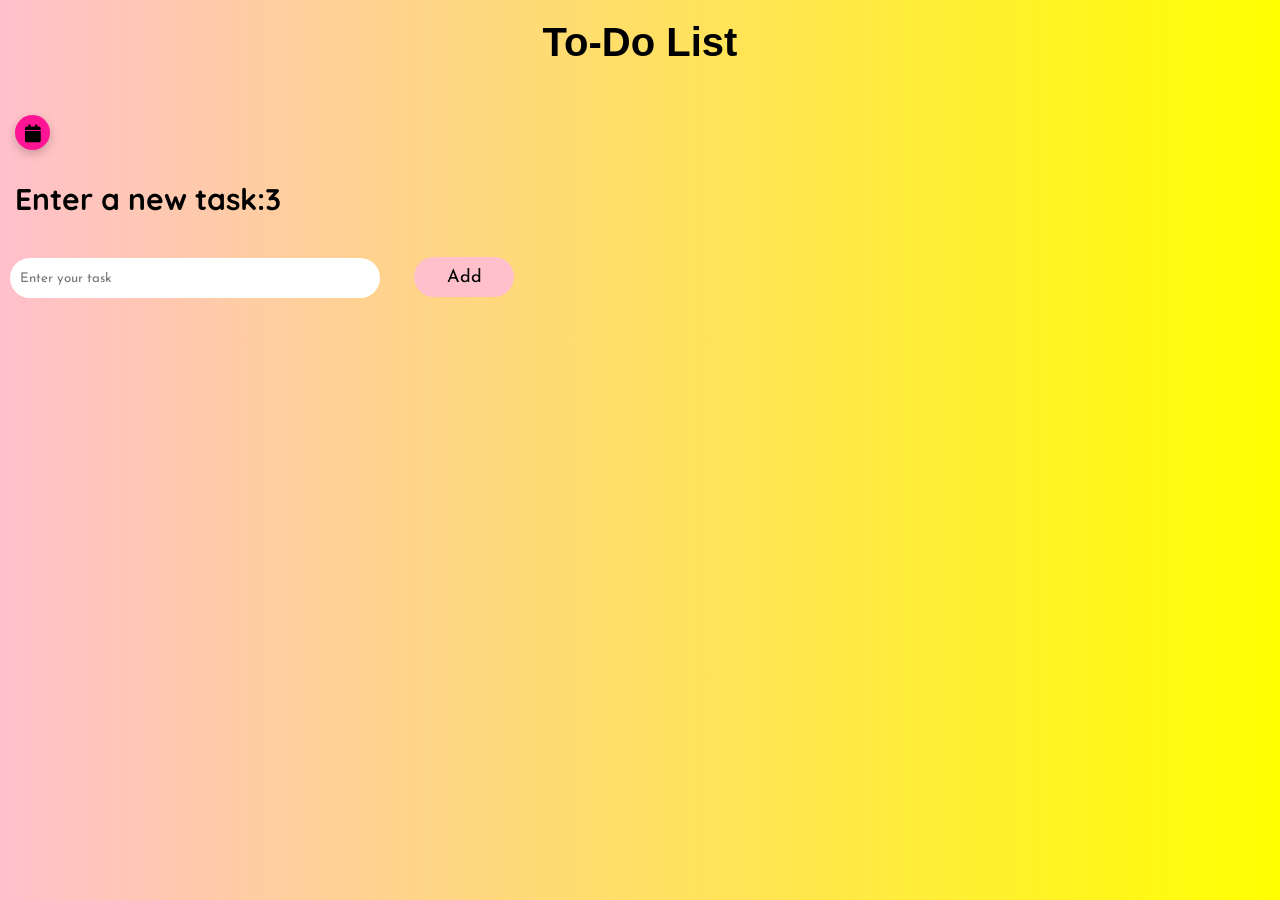
==== index.html @ c7074f35 "Rename todo.html to index.html" ====
<!DOCTYPE html>
<html lang="en">
<head>
    <meta charset="UTF-8">
    <meta name="viewport" content="width=device-width, initial-scale=1.0">
    <title>Document</title>

    <link rel="stylesheet" href="https://cdnjs.cloudflare.com/ajax/libs/font-awesome/6.5.0/css/all.min.css">
    
    <link rel="preconnect" href="https://fonts.googleapis.com">

    <link rel="preconnect" href="https://fonts.gstatic.com" crossorigin>

   <link href="https://fonts.googleapis.com/css2?family=Josefin+Sans:ital,wght@0,100..700;1,100..700&display=swap" rel="stylesheet">

    <link href="https://fonts.googleapis.com/css2?family=Quicksand:wght@300;400;500;600;700&display=swap" rel="stylesheet">

    <link rel="preconnect" href="https://fonts.googleapis.com">

    <link rel="preconnect" href="https://fonts.gstatic.com" crossorigin>
    <link href="https://fonts.googleapis.com/css2?family=Josefin+Sans:ital,wght@0,100..700;1,100..700&family=Molle:ital@1&display=swap" rel="stylesheet">

    <link rel="preconnect" href="https://fonts.googleapis.com">

    

    <link rel="stylesheet" href="todo.css">

</head>
<body>
    <h1 id="main-heading" >To-Do List</h1>
    <h3 id="show-date" onclick="toggledate();" >
        <i class="fa-solid fa-calendar"></i>
        <span class="date-text"></span>
    </h3>
   <h3 id="task-heading">Enter a new task:3</h3>
   <div id="take-task">
   <input class="input-text" type="text" placeholder="Enter your task" >
    <button id="add-button" onclick="addtask();">Add</button>
    </div>
    <div id="todo-container"></div>
    

    <script src="todo.js"></script>
</body>
</html>
---- todo.css ----
*{
  margin: 0;
  padding: 0;
}
body{
  font-family: Arial, Helvetica, sans-serif;
  background: linear-gradient(to right, pink, yellow);
}

#main-heading{
  margin-top: 20px;
  text-align : center;
  padding-bottom: 30px;
  font-size: 40px;
}

#task-heading{
  margin-top: 30px;
  font-family: 'Quicksand', sans-serif;
  margin-left: 15px;
  font-size: 30px;
}

#input-txt {
  padding: 10px;
  border-radius: 10px;
  border: 1px solid #ddd;
  margin-right: 10px;
}

button {
  margin-left: 30px;
 width: 100px; 
 height: 40px;
 padding: 10px;
 background-color: pink;
  border: none;
  border-radius: 20px;
  cursor: pointer;
  transition: 0.3s;
}

#add-button{
  font-family: "Josefin Sans", sans-serif;
  font-optical-sizing: auto;
  font-size: large;
}

button:hover {
  background-color: hotpink;
  transform: scale(1.05);
}

#delete-button{
  font-family: "Josefin Sans", sans-serif;
  font-optical-sizing: auto;
  font-size: large;
  cursor: pointer;

}

#todo-container{
  margin-top: 40px;
  margin-left: 20px;
  font-family: "Molle", sans-serif;
  font-optical-sizing: auto;
  font-size: 25px;
 display: flex;
 flex-direction: column;
 gap: 10px;
 
}

#show-date{
  border-radius: 30px;
  background-color: deeppink;
  height: 15px;
  width: 15px ;
  padding: 10px;
  overflow: hidden;
  margin-left: 15px;
  margin-top: 20px;
  font-family: "Josefin Sans", sans-serif;
  cursor: pointer;
  transition:transform 1s ease;
  vertical-align: center;
  align-items: center;
  
}

#show-date i{
  vertical-align: center;
 font-size: 18px;
}

#show-date {
  box-shadow: 0 4px 10px rgba(0,0,0,0.2);
}

.date-text{
  opacity: 0;
  transform: translateX(-10px);
  transition: all 1s ease;
}

#show-date.active{
  transform: translateX(20px);
  width: 200px;
 
}
#show-date.active .date-text{
  opacity: 1;
  transform: translateX(0);
}


#take-task .input-text {
  margin-top: 40px;
  margin-left: 10px;
  border: none;
  border-radius: 20px;
  width: 350px;
  padding:  10px;
  height: 20px;
  font-family: "Josefin Sans", sans-serif; 
}

#input-container #delete-button {
  display: flex;
  gap: 0px;
  justify-content: center;
  margin-bottom: 20px;
  margin-left: 10px;
}

#input-container {
  display: flex;
  justify-content: space-between;
  
  width: 300px;   
  margin-right: 10px auto;
}
.active{
  opacity: 0.6;
  text-decoration: line-through;
  transition: all 0.5s ease;
  transform: scale(0.98);
}
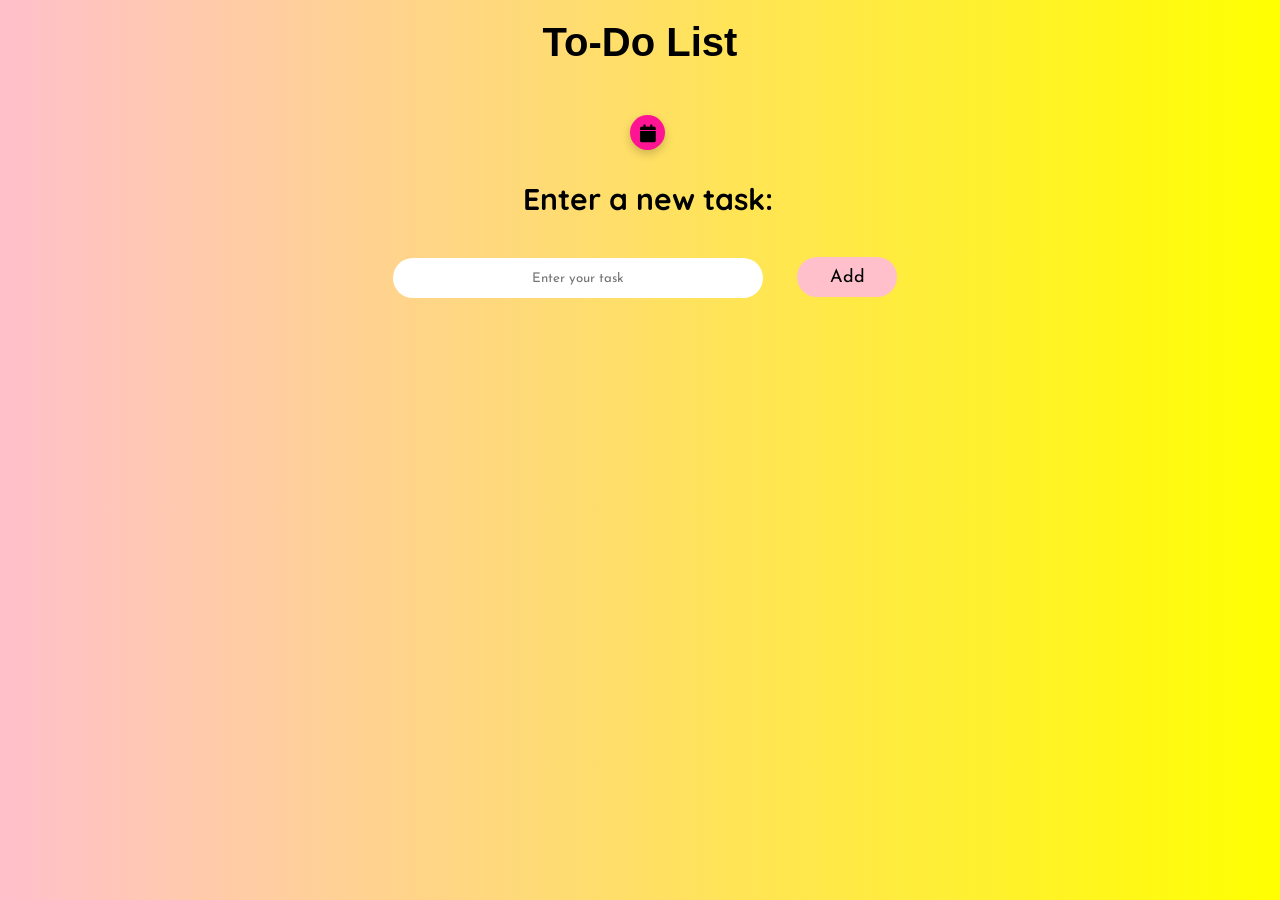
==== commit c67772fb: "git commit -m "Updated index.html and style.css"" ====
--- a/index.html
+++ b/index.html
@@ -24,7 +24,7 @@
 
     
 
-    <link rel="stylesheet" href="todo.css">
+    <link rel="stylesheet" href="style.css">
 
 </head>
 <body>
@@ -33,7 +33,7 @@
         <i class="fa-solid fa-calendar"></i>
         <span class="date-text"></span>
     </h3>
-   <h3 id="task-heading">Enter a new task:3</h3>
+   <h3 id="task-heading">Enter a new task:</h3>
    <div id="take-task">
    <input class="input-text" type="text" placeholder="Enter your task" >
     <button id="add-button" onclick="addtask();">Add</button>
@@ -41,6 +41,6 @@
     <div id="todo-container"></div>
     
 
-    <script src="todo.js"></script>
+    <script src="script.js"></script>
 </body>
 </html>
--- a/style.css
+++ b/style.css
@@ -0,0 +1,194 @@
+*{
+  margin: 0;
+  padding: 0;
+  text-align: center;
+}
+body{
+   display: flex;
+  flex-direction: column;
+  align-items: center;
+
+  min-height: 100vh;
+  font-family: Arial, Helvetica, sans-serif;
+  background: linear-gradient(to right, pink, yellow);
+}
+
+#main-heading{
+  margin-top: 20px;
+  text-align : center;
+  padding-bottom: 30px;
+  font-size: 40px;
+}
+
+#task-heading{
+  margin-top: 30px;
+  font-family: 'Quicksand', sans-serif;
+  margin-left: 15px;
+  font-size: 30px;
+}
+
+#input-txt {
+  padding: 10px;
+  border-radius: 10px;
+  border: 1px solid #ddd;
+  margin-right: 10px;
+}
+
+button {
+  margin-left: 30px;
+ width: 100px; 
+ height: 40px;
+ padding: 10px;
+ background-color: pink;
+  border: none;
+  border-radius: 20px;
+  cursor: pointer;
+  transition: 0.3s;
+}
+
+#add-button{
+  font-family: "Josefin Sans", sans-serif;
+  font-optical-sizing: auto;
+  font-size: large;
+}
+
+button:hover {
+  background-color: hotpink;
+  transform: scale(1.05);
+}
+
+#delete-button{
+  font-family: "Josefin Sans", sans-serif;
+  font-optical-sizing: auto;
+  font-size: large;
+  cursor: pointer;
+
+}
+
+#todo-container{
+  
+  margin-top: 40px;
+  margin-left: 20px;
+  font-family: "Molle", sans-serif;
+  font-optical-sizing: auto;
+  font-size: 25px;
+ display: flex;
+ flex-direction: column;
+ gap: 10px;
+ 
+}
+
+#show-date{
+  border-radius: 30px;
+  background-color: deeppink;
+  height: 15px;
+  width: 15px ;
+  padding: 10px;
+  overflow: hidden;
+  margin-left: 15px;
+  margin-top: 20px;
+  font-family: "Josefin Sans", sans-serif;
+  cursor: pointer;
+  transition:transform 1s ease;
+  vertical-align: center;
+  align-items: center;
+  
+}
+
+#show-date i{
+  vertical-align: center;
+ font-size: 18px;
+}
+
+#show-date {
+  box-shadow: 0 4px 10px rgba(0,0,0,0.2);
+}
+
+.date-text{
+  opacity: 0;
+  transform: translateX(-10px);
+  transition: all 1s ease;
+}
+
+#show-date.active{
+  transform: translateX(20px);
+  width: 200px;
+ 
+}
+#show-date.active .date-text{
+  opacity: 1;
+  transform: translateX(0);
+}
+
+
+#take-task .input-text {
+  margin-top: 40px;
+  margin-left: 10px;
+  border: none;
+  border-radius: 20px;
+  width: 350px;
+  padding:  10px;
+  height: 20px;
+  font-family: "Josefin Sans", sans-serif; 
+}
+
+#input-container #delete-button {
+  display: flex;
+  gap: 80px;
+  justify-content: center;
+  margin-bottom: 20px;
+  margin-left: 10px;
+}
+
+#input-container {
+  text-align: center;
+  display: flex;
+  justify-content: space-between;
+  
+  width: 300px;   
+  margin-right: 10px auto;
+  
+ justify-content: space-between;
+  align-items: center;
+
+  width: 400px;
+
+  padding: 12px 18px;
+  margin: 12px 0;
+
+  background-color: white;
+
+  border-radius: 12px;
+
+  box-shadow: 0 4px 10px rgba(0,0,0,0.1);
+
+  transition: all 0.3s ease;
+
+}
+
+
+.complete{
+  opacity: 0.6;
+  text-decoration: line-through;
+  transition: all 0.5s ease;
+  transform: scale(0.98);
+}
+
+/* Responsive Design */
+
+@media (max-width: 600px) {
+  #input-container {
+    flex-direction: column;
+    align-items: center;
+    width: 100%;
+  }
+  
+  #input-txt, button {
+    width: 80%;
+    margin: 10px 0;
+  }
+  
+  #todo-container {
+    width: 90%;
+  }
+}
